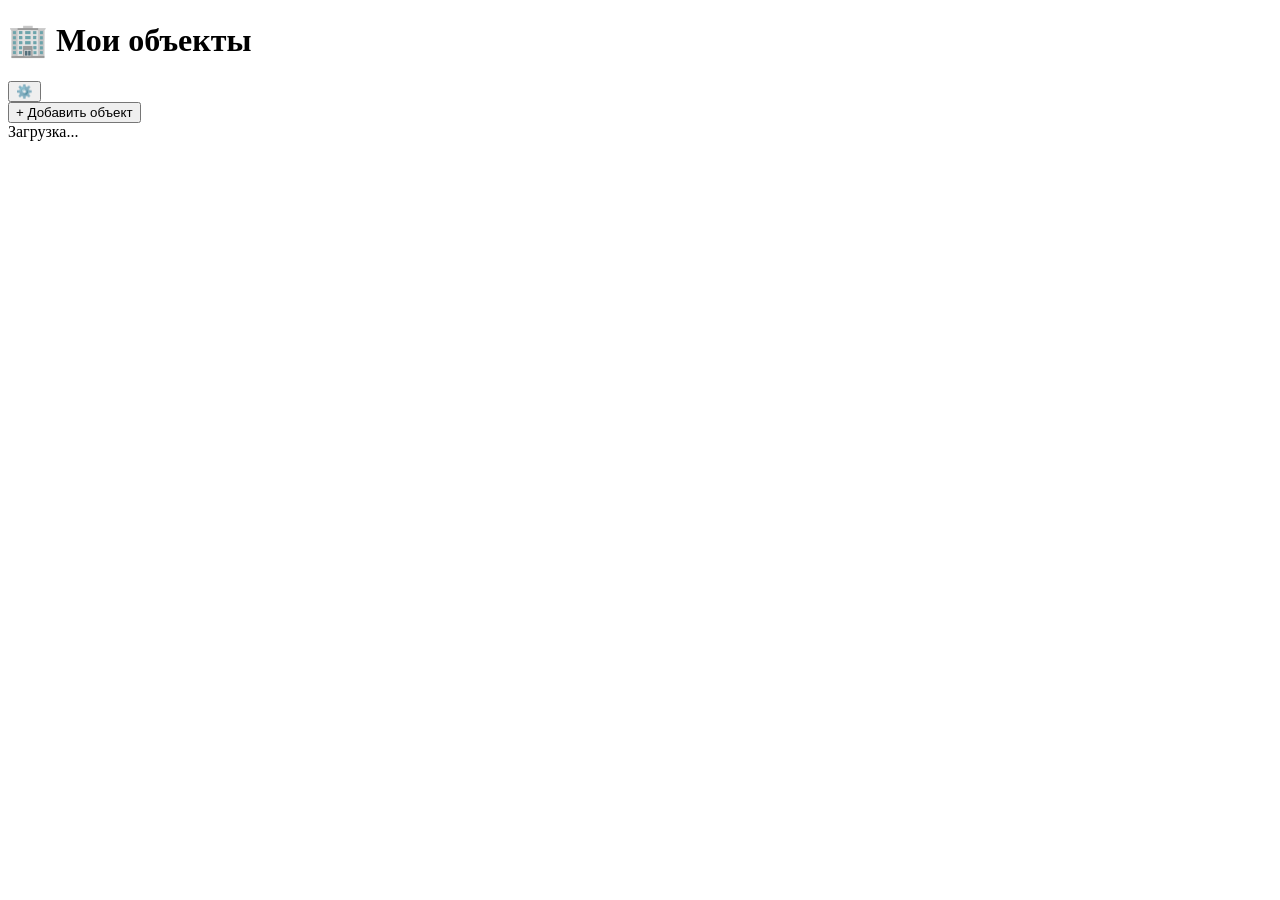
==== index.html @ f6644e10 "Update index.html" ====
<!DOCTYPE html>
<html lang="ru">
<head>
    <meta charset="UTF-8">
    <meta name="viewport" content="width=device-width, initial-scale=1.0">
    <meta name="theme-color" content="#2AABEE">
    <title>Моя Недвижимость</title>
    <link rel="manifest" href="manifest.json">
    <link rel="stylesheet" href="style.css">
</head>
<body>
    <div class="header">
        <h1>🏢 Мои объекты</h1>
        <button onclick="openSettings()" class="settings-btn">⚙️</button>
    </div>

    <div id="settings-screen" class="screen" style="display:none;">
        <h2>Настройки</h2>
        <div class="form-group">
            <label>URL Google Apps Script</label>
            <input type="text" id="script-url" placeholder="https://script.google.com/...">
        </div>
        <div class="form-group">
            <label>Agent ID</label>
            <input type="text" id="agent-id" placeholder="001">
        </div>
        <button onclick="saveSettings()" class="btn btn-primary">Сохранить</button>
        <button onclick="closeSettings()" class="btn btn-secondary">Отмена</button>
    </div>

    <div id="main-screen" class="screen">
        <button onclick="openForm()" class="btn btn-primary add-btn">+ Добавить объект</button>
        <div id="objects-list" class="loading">Загрузка...</div>
    </div>

    <div id="form-screen" class="screen" style="display:none;">
        <h2 id="form-title">Новый объект</h2>
        <form id="property-form">
            <input type="hidden" id="prop-id">
            <div class="form-group">
                <label>ID объекта *</label>
                <input type="text" id="prop-id-input" required placeholder="spb-001">
            </div>
            <div class="form-group">
                <label>Название ЖК *</label>
                <input type="text" id="prop-name" required placeholder="ЖК Солнечный">
            </div>
            <div class="form-group">
                <label>Район</label>
                <input type="text" id="prop-district" placeholder="Приморский">            </div>
            <div class="form-group">
                <label>Метро</label>
                <input type="text" id="prop-metro" placeholder="Комендантский проспект">
            </div>
            <div class="form-group">
                <label>Цена от (млн руб)</label>
                <input type="number" step="0.1" id="prop-price-from" placeholder="5.2">
            </div>
            <div class="form-group">
                <label>Цена до (млн руб)</label>
                <input type="number" step="0.1" id="prop-price-to" placeholder="15.8">
            </div>
            <div class="form-group">
                <label>Комнаты</label>
                <input type="text" id="prop-rooms" placeholder="студия, 1, 2, 3">
            </div>
            <div class="form-group">
                <label>Площадь мин (м²)</label>
                <input type="number" step="0.1" id="prop-area-min" placeholder="23.1">
            </div>
            <div class="form-group">
                <label>Площадь макс (м²)</label>
                <input type="number" step="0.1" id="prop-area-max" placeholder="120.8">
            </div>
            <div class="form-group">
                <label>Срок сдачи</label>
                <input type="text" id="prop-completion" placeholder="II кв. 2027">
            </div>
            <div class="form-group">
                <label>Статус</label>
                <select id="prop-status">
                    <option value="Строится">Строится</option>
                    <option value="Сдан">Сдан</option>
                    <option value="Частично сдан">Частично сдан</option>
                </select>
            </div>
            <div class="form-group">
                <label>Класс</label>
                <select id="prop-class">
                    <option value="Комфорт">Комфорт</option>
                    <option value="Бизнес">Бизнес</option>
                    <option value="Премиум">Премиум</option>
                </select>
            </div>
            <div class="form-group">
                <label>Адрес</label>
                <input type="text" id="prop-address" placeholder="Санкт-Петербург, ул. Примерная, 1">
            </div>
            <div class="form-group">                <label>URL главного фото</label>
                <input type="url" id="prop-image" placeholder="https://github.com/.../photo.jpg">
            </div>
            <div class="form-group">
                <label>Активен</label>
                <select id="prop-active">
                    <option value="TRUE">Да</option>
                    <option value="FALSE">Нет</option>
                </select>
            </div>
            <button type="submit" class="btn btn-primary">Сохранить</button>
            <button type="button" onclick="closeForm()" class="btn btn-secondary">Отмена</button>
        </form>
    </div>

    <script src="app.js"></script>
</body>
</html>
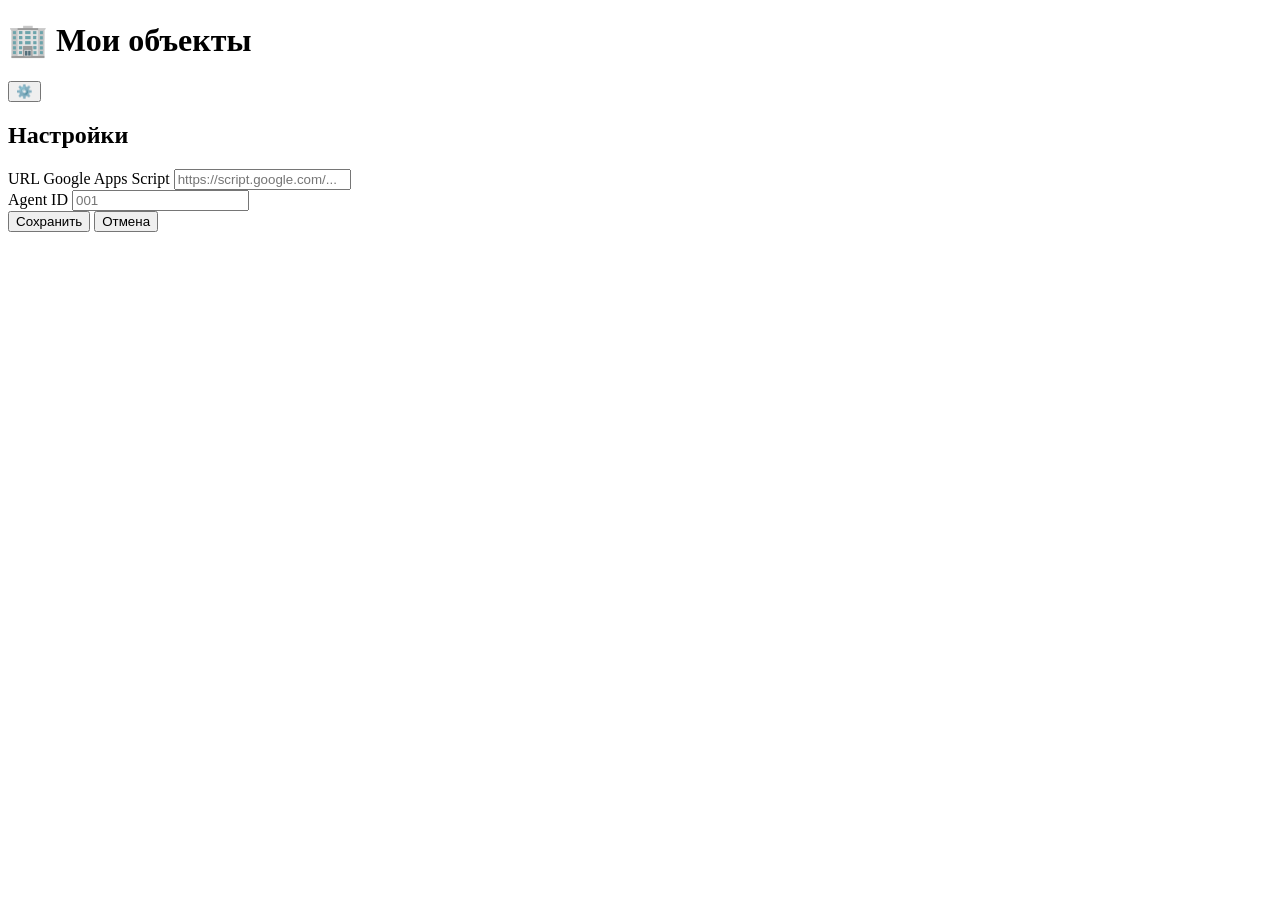
==== commit 634a9fd8: "Update index.html" ====
--- a/index.html
+++ b/index.html
@@ -6,6 +6,7 @@
     <meta name="theme-color" content="#2AABEE">
     <title>Моя Недвижимость</title>
     <link rel="manifest" href="manifest.json">
+    <link rel="icon" href="icon-192.png">
     <link rel="stylesheet" href="style.css">
 </head>
 <body>
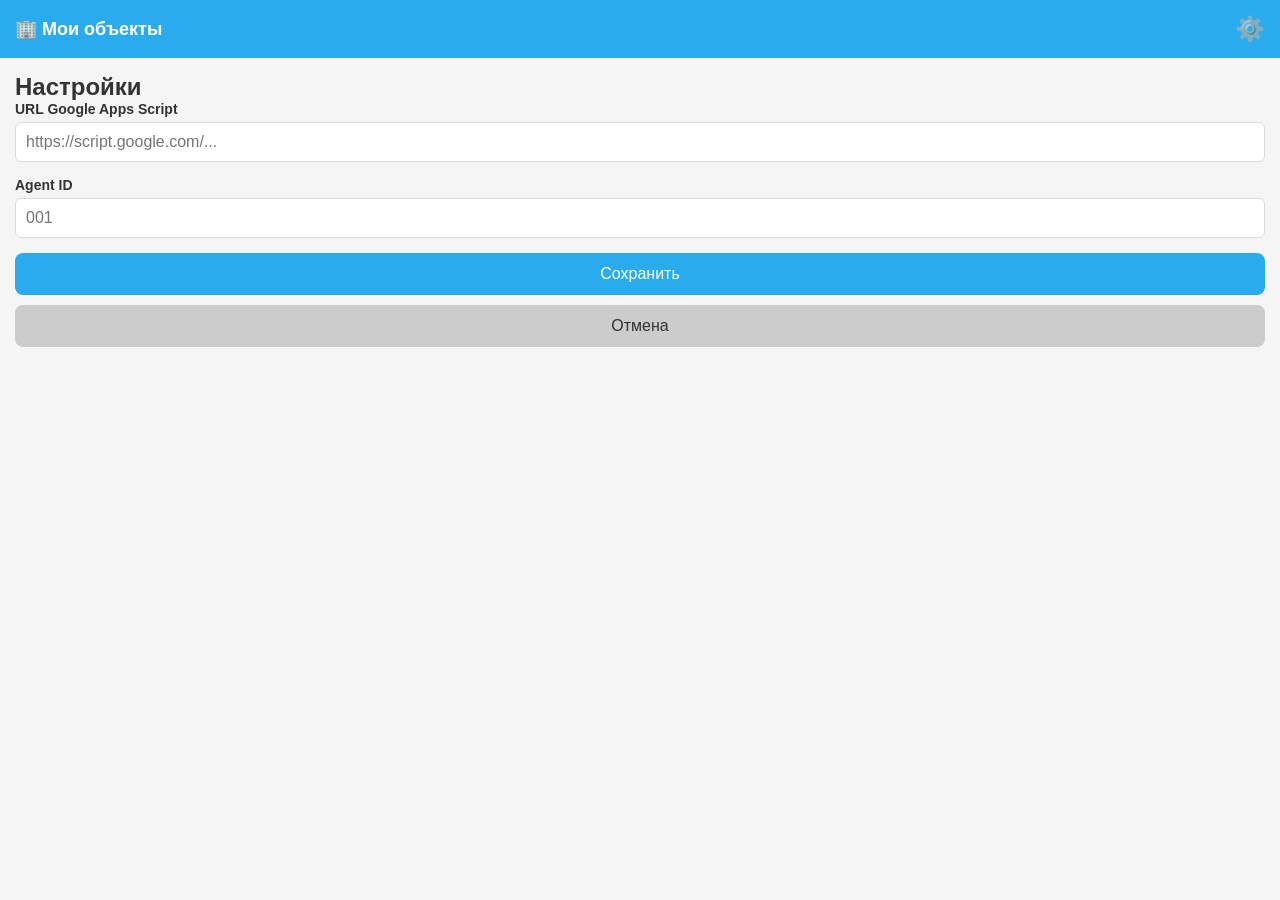
==== commit 040a03b8: "Update index.html" ====
--- a/index.html
+++ b/index.html
@@ -7,7 +7,7 @@
     <title>Моя Недвижимость</title>
     <link rel="manifest" href="manifest.json">
     <link rel="icon" href="icon-192.png">
-    <link rel="stylesheet" href="style.css">
+    <link rel="stylesheet" href="style.css?v=2">
 </head>
 <body>
     <div class="header">
--- a/style.css
+++ b/style.css
@@ -0,0 +1,124 @@
+* {
+    margin: 0;
+    padding: 0;
+    box-sizing: border-box;
+}
+
+body {
+    font-family: -apple-system, BlinkMacSystemFont, 'Segoe UI', Roboto, sans-serif;
+    background: #f5f5f5;
+    color: #333;
+}
+
+.header {
+    background: #2AABEE;
+    color: white;
+    padding: 15px;
+    display: flex;
+    justify-content: space-between;
+    align-items: center;
+    position: sticky;
+    top: 0;
+    z-index: 100;
+}
+
+.header h1 {
+    font-size: 18px;
+}
+
+.settings-btn {
+    background: none;
+    border: none;
+    color: white;
+    font-size: 24px;
+    cursor: pointer;
+}
+
+.screen {
+    padding: 15px;
+}
+
+.btn {
+    padding: 12px 20px;
+    border: none;
+    border-radius: 8px;
+    font-size: 16px;
+    cursor: pointer;
+    width: 100%;
+    margin-bottom: 10px;
+}
+.btn-primary {
+    background: #2AABEE;
+    color: white;
+}
+
+.btn-secondary {
+    background: #ccc;
+    color: #333;
+}
+
+.add-btn {
+    margin-bottom: 20px;
+}
+
+.form-group {
+    margin-bottom: 15px;
+}
+
+.form-group label {
+    display: block;
+    margin-bottom: 5px;
+    font-weight: 600;
+    font-size: 14px;
+}
+
+.form-group input,
+.form-group select {
+    width: 100%;
+    padding: 10px;
+    border: 1px solid #ddd;
+    border-radius: 6px;
+    font-size: 16px;
+}
+
+.object-card {
+    background: white;
+    border-radius: 8px;
+    padding: 15px;
+    margin-bottom: 15px;
+    box-shadow: 0 2px 4px rgba(0,0,0,0.1);
+}
+
+.object-card h3 {
+    font-size: 16px;
+    margin-bottom: 8px;
+}
+
+.object-card p {
+    font-size: 14px;
+    color: #666;    margin: 4px 0;
+}
+
+.object-card .price {
+    color: #2AABEE;
+    font-weight: bold;
+    font-size: 16px;
+}
+
+.object-card .actions {
+    margin-top: 10px;
+    display: flex;
+    gap: 8px;
+}
+
+.object-card .actions button {
+    flex: 1;
+    padding: 8px;
+    font-size: 14px;
+}
+
+.loading {
+    text-align: center;
+    padding: 40px;
+    color: #999;
+}
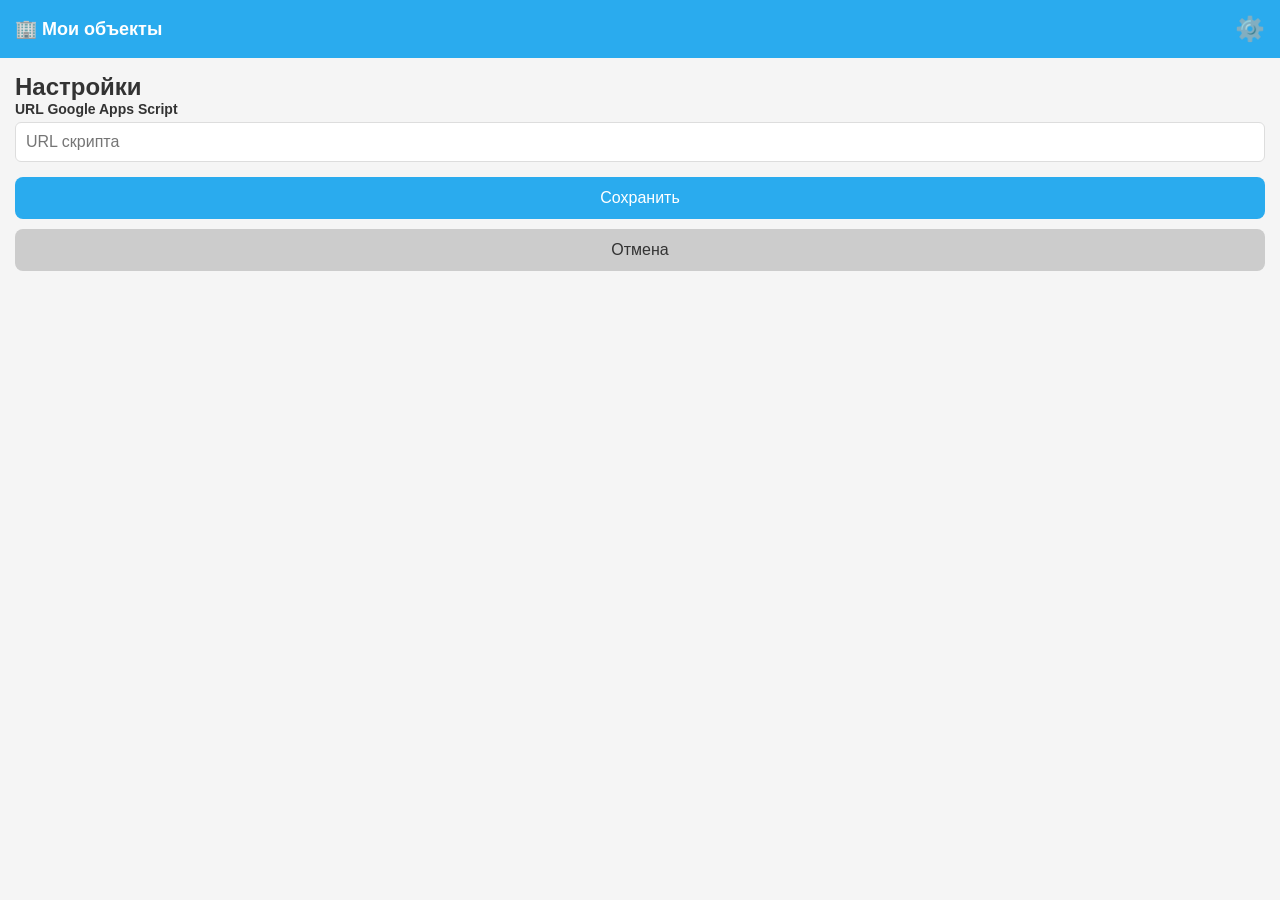
==== commit 31060361: "Update index.html" ====
--- a/index.html
+++ b/index.html
@@ -7,7 +7,7 @@
     <title>Моя Недвижимость</title>
     <link rel="manifest" href="manifest.json">
     <link rel="icon" href="icon-192.png">
-    <link rel="stylesheet" href="style.css?v=2">
+    <link rel="stylesheet" href="style.css">
 </head>
 <body>
     <div class="header">
@@ -15,98 +15,54 @@
         <button onclick="openSettings()" class="settings-btn">⚙️</button>
     </div>
 
+    <!-- Экран настроек URL -->
     <div id="settings-screen" class="screen" style="display:none;">
         <h2>Настройки</h2>
         <div class="form-group">
             <label>URL Google Apps Script</label>
-            <input type="text" id="script-url" placeholder="https://script.google.com/...">
-        </div>
-        <div class="form-group">
-            <label>Agent ID</label>
-            <input type="text" id="agent-id" placeholder="001">
+            <input type="text" id="script-url" placeholder="URL скрипта">
         </div>
         <button onclick="saveSettings()" class="btn btn-primary">Сохранить</button>
         <button onclick="closeSettings()" class="btn btn-secondary">Отмена</button>
     </div>
 
-    <div id="main-screen" class="screen">
+    <!-- Экран PIN-кода -->
+    <div id="pin-screen" class="screen" style="display:none;">
+        <h2 id="pin-title">Введите PIN</h2>
+        <p id="pin-message" style="color:red; text-align:center; display:none;"></p>
+        <div class="form-group">
+            <label>PIN-код</label>
+            <input type="password" id="pin-input" placeholder="Введите код" inputmode="numeric">
+        </div>
+        <button onclick="submitPin()" class="btn btn-primary" id="pin-btn">Войти</button>
+    </div>
+
+    <!-- Главный экран -->
+    <div id="main-screen" class="screen" style="display:none;">
         <button onclick="openForm()" class="btn btn-primary add-btn">+ Добавить объект</button>
         <div id="objects-list" class="loading">Загрузка...</div>
     </div>
 
+    <!-- Форма объекта -->
     <div id="form-screen" class="screen" style="display:none;">
         <h2 id="form-title">Новый объект</h2>
         <form id="property-form">
             <input type="hidden" id="prop-id">
-            <div class="form-group">
-                <label>ID объекта *</label>
-                <input type="text" id="prop-id-input" required placeholder="spb-001">
-            </div>
-            <div class="form-group">
-                <label>Название ЖК *</label>
-                <input type="text" id="prop-name" required placeholder="ЖК Солнечный">
-            </div>
-            <div class="form-group">
-                <label>Район</label>
-                <input type="text" id="prop-district" placeholder="Приморский">            </div>
-            <div class="form-group">
-                <label>Метро</label>
-                <input type="text" id="prop-metro" placeholder="Комендантский проспект">
-            </div>
-            <div class="form-group">
-                <label>Цена от (млн руб)</label>
-                <input type="number" step="0.1" id="prop-price-from" placeholder="5.2">
-            </div>
-            <div class="form-group">
-                <label>Цена до (млн руб)</label>
-                <input type="number" step="0.1" id="prop-price-to" placeholder="15.8">
-            </div>
-            <div class="form-group">
-                <label>Комнаты</label>
-                <input type="text" id="prop-rooms" placeholder="студия, 1, 2, 3">
-            </div>
-            <div class="form-group">
-                <label>Площадь мин (м²)</label>
-                <input type="number" step="0.1" id="prop-area-min" placeholder="23.1">
-            </div>
-            <div class="form-group">
-                <label>Площадь макс (м²)</label>
-                <input type="number" step="0.1" id="prop-area-max" placeholder="120.8">
-            </div>
-            <div class="form-group">
-                <label>Срок сдачи</label>
-                <input type="text" id="prop-completion" placeholder="II кв. 2027">
-            </div>
-            <div class="form-group">
-                <label>Статус</label>
-                <select id="prop-status">
-                    <option value="Строится">Строится</option>
-                    <option value="Сдан">Сдан</option>
-                    <option value="Частично сдан">Частично сдан</option>
-                </select>
-            </div>
-            <div class="form-group">
-                <label>Класс</label>
-                <select id="prop-class">
-                    <option value="Комфорт">Комфорт</option>
-                    <option value="Бизнес">Бизнес</option>
-                    <option value="Премиум">Премиум</option>
-                </select>
-            </div>
-            <div class="form-group">
-                <label>Адрес</label>
-                <input type="text" id="prop-address" placeholder="Санкт-Петербург, ул. Примерная, 1">
-            </div>
-            <div class="form-group">                <label>URL главного фото</label>
-                <input type="url" id="prop-image" placeholder="https://github.com/.../photo.jpg">
-            </div>
-            <div class="form-group">
-                <label>Активен</label>
-                <select id="prop-active">
-                    <option value="TRUE">Да</option>
-                    <option value="FALSE">Нет</option>
-                </select>
-            </div>
+            <div class="form-group"><label>ID объекта *</label><input type="text" id="prop-id-input" required placeholder="spb-001"></div>
+            <div class="form-group"><label>Название ЖК *</label><input type="text" id="prop-name" required placeholder="ЖК Солнечный"></div>
+            <div class="form-group"><label>Район</label><input type="text" id="prop-district" placeholder="Приморский"></div>
+            <div class="form-group"><label>Метро</label><input type="text" id="prop-metro" placeholder="Комендантский проспект"></div>
+            <div class="form-group"><label>Цена от (млн руб)</label><input type="number" step="0.1" id="prop-price-from" placeholder="5.2"></div>
+            <div class="form-group"><label>Цена до (млн руб)</label><input type="number" step="0.1" id="prop-price-to" placeholder="15.8"></div>
+            <div class="form-group"><label>Комнаты</label><input type="text" id="prop-rooms" placeholder="студия, 1, 2, 3"></div>
+            <div class="form-group"><label>Площадь мин (м²)</label><input type="number" step="0.1" id="prop-area-min" placeholder="23.1"></div>
+            <div class="form-group"><label>Площадь макс (м²)</label><input type="number" step="0.1" id="prop-area-max" placeholder="120.8"></div>
+            <div class="form-group"><label>Срок сдачи</label><input type="text" id="prop-completion" placeholder="II кв. 2027"></div>
+            <div class="form-group"><label>Статус</label><select id="prop-status"><option value="Строится">Строится</option><option value="Сдан">Сдан</option><option value="Частично сдан">Частично сдан</option></select></div>
+            <div class="form-group"><label>Класс</label><select id="prop-class"><option value="Комфорт">Комфорт</option><option value="Бизнес">Бизнес</option><option value="Премиум">Премиум</option></select></div>
+            <div class="form-group"><label>Адрес</label><input type="text" id="prop-address" placeholder="Санкт-Петербург, ул. Примерная, 1"></div>
+            <div class="form-group"><label>URL главного фото</label><input type="url" id="prop-image" placeholder="https://github.com/.../photo.jpg"></div>
+            <div class="form-group"><label>Активен</label><select id="prop-active"><option value="TRUE">Да</option><option value="FALSE">Нет</option></select></div>
             <button type="submit" class="btn btn-primary">Сохранить</button>
             <button type="button" onclick="closeForm()" class="btn btn-secondary">Отмена</button>
         </form>
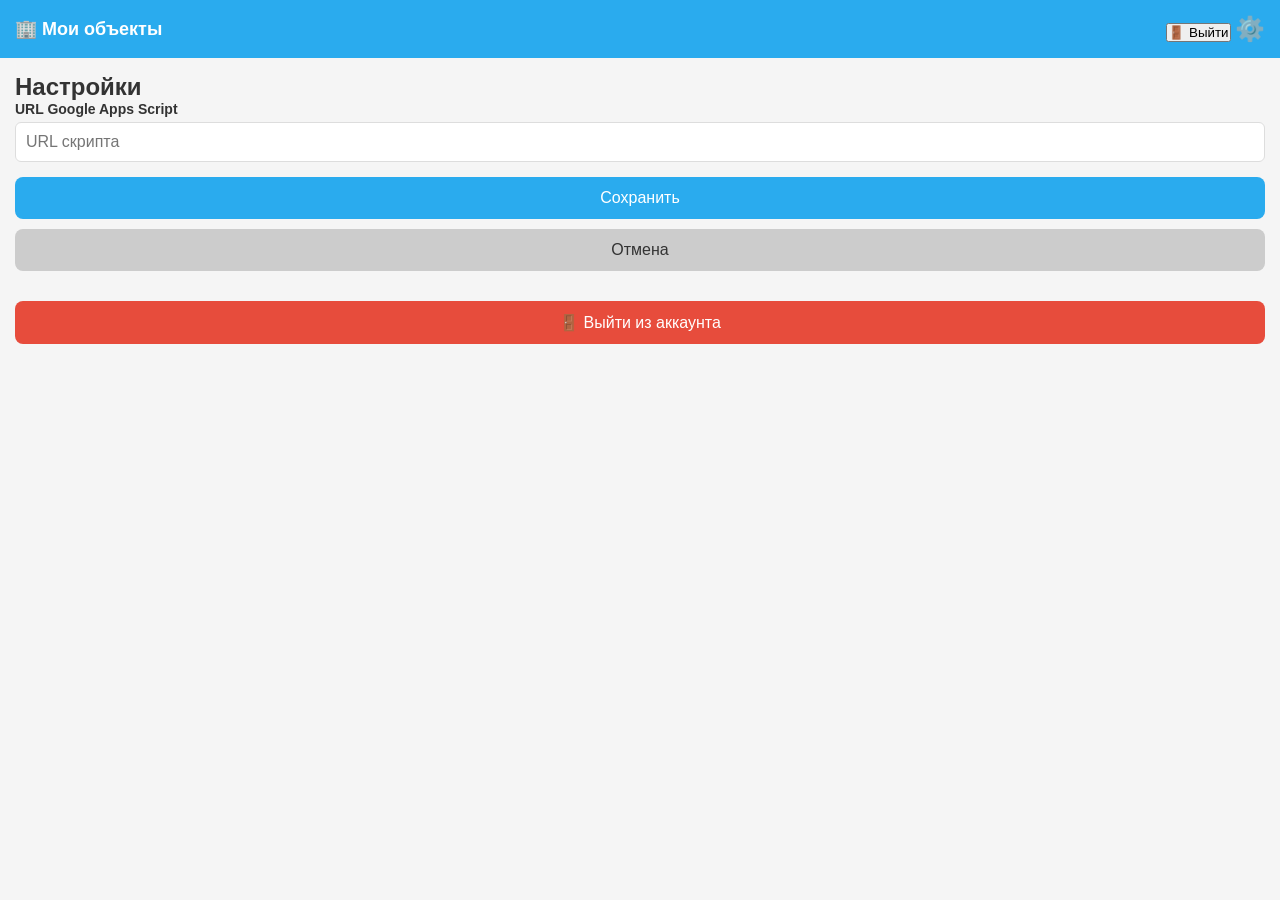
==== commit fa265a12: "Update index.html" ====
--- a/index.html
+++ b/index.html
@@ -4,6 +4,9 @@
     <meta charset="UTF-8">
     <meta name="viewport" content="width=device-width, initial-scale=1.0">
     <meta name="theme-color" content="#2AABEE">
+    <meta http-equiv="Cache-Control" content="no-cache, no-store, must-revalidate">
+    <meta http-equiv="Pragma" content="no-cache">
+    <meta http-equiv="Expires" content="0">
     <title>Моя Недвижимость</title>
     <link rel="manifest" href="manifest.json">
     <link rel="icon" href="icon-192.png">
@@ -12,7 +15,10 @@
 <body>
     <div class="header">
         <h1>🏢 Мои объекты</h1>
-        <button onclick="openSettings()" class="settings-btn">⚙️</button>
+        <div class="header-buttons">
+            <button onclick="logout()" class="logout-btn">🚪 Выйти</button>
+            <button onclick="openSettings()" class="settings-btn">⚙️</button>
+        </div>
     </div>
 
     <!-- Экран настроек URL -->
@@ -24,6 +30,7 @@
         </div>
         <button onclick="saveSettings()" class="btn btn-primary">Сохранить</button>
         <button onclick="closeSettings()" class="btn btn-secondary">Отмена</button>
+        <button onclick="logout()" class="btn btn-secondary" style="margin-top:20px; background:#e74c3c; color:white;">🚪 Выйти из аккаунта</button>
     </div>
 
     <!-- Экран PIN-кода -->
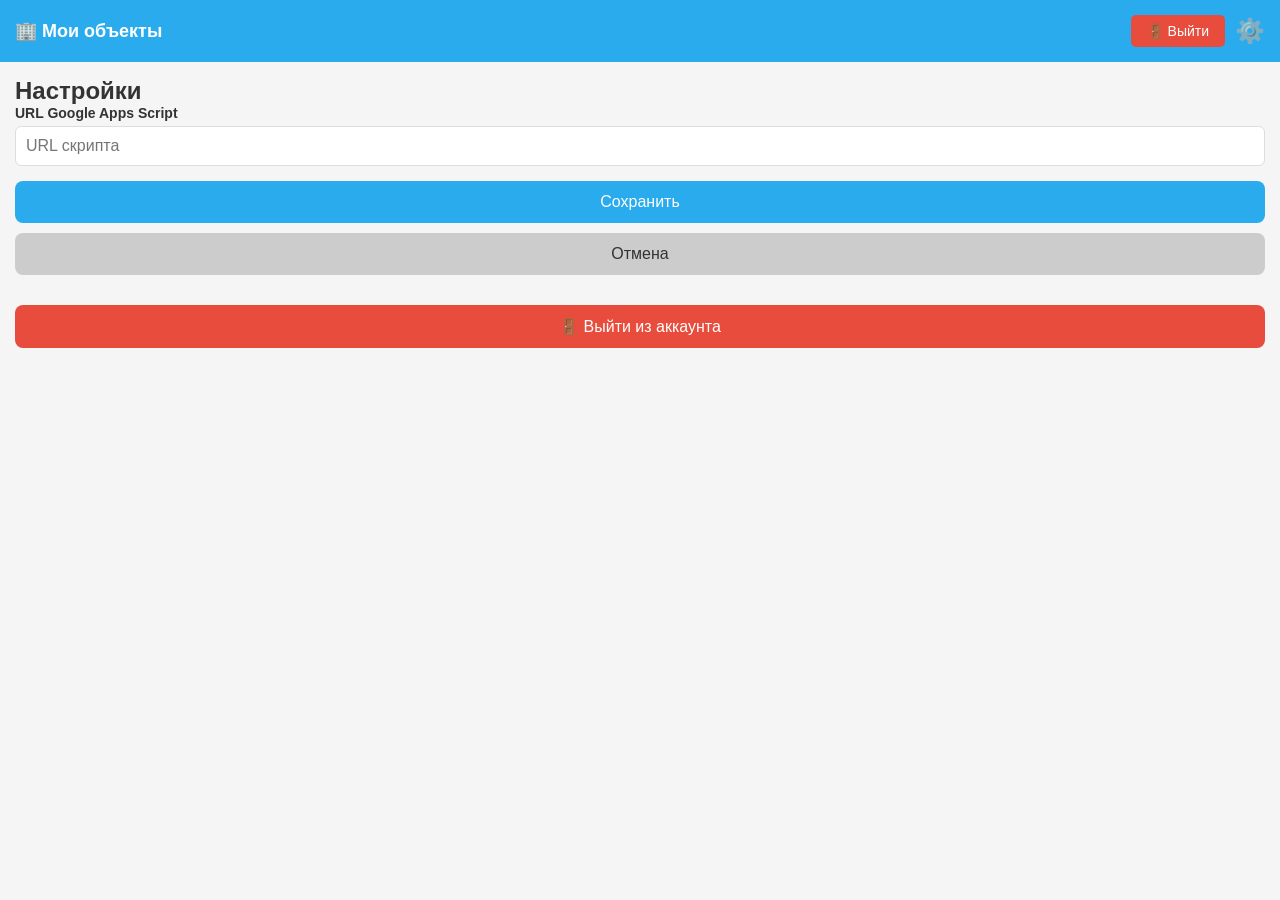
==== commit 43cfa4b6: "Update index.html" ====
--- a/index.html
+++ b/index.html
@@ -21,7 +21,6 @@
         </div>
     </div>
 
-    <!-- Экран настроек URL -->
     <div id="settings-screen" class="screen" style="display:none;">
         <h2>Настройки</h2>
         <div class="form-group">
@@ -33,7 +32,6 @@
         <button onclick="logout()" class="btn btn-secondary" style="margin-top:20px; background:#e74c3c; color:white;">🚪 Выйти из аккаунта</button>
     </div>
 
-    <!-- Экран PIN-кода -->
     <div id="pin-screen" class="screen" style="display:none;">
         <h2 id="pin-title">Введите PIN</h2>
         <p id="pin-message" style="color:red; text-align:center; display:none;"></p>
@@ -44,31 +42,38 @@
         <button onclick="submitPin()" class="btn btn-primary" id="pin-btn">Войти</button>
     </div>
 
-    <!-- Главный экран -->
     <div id="main-screen" class="screen" style="display:none;">
         <button onclick="openForm()" class="btn btn-primary add-btn">+ Добавить объект</button>
         <div id="objects-list" class="loading">Загрузка...</div>
     </div>
 
-    <!-- Форма объекта -->
     <div id="form-screen" class="screen" style="display:none;">
         <h2 id="form-title">Новый объект</h2>
         <form id="property-form">
             <input type="hidden" id="prop-id">
-            <div class="form-group"><label>ID объекта *</label><input type="text" id="prop-id-input" required placeholder="spb-001"></div>
             <div class="form-group"><label>Название ЖК *</label><input type="text" id="prop-name" required placeholder="ЖК Солнечный"></div>
             <div class="form-group"><label>Район</label><input type="text" id="prop-district" placeholder="Приморский"></div>
             <div class="form-group"><label>Метро</label><input type="text" id="prop-metro" placeholder="Комендантский проспект"></div>
             <div class="form-group"><label>Цена от (млн руб)</label><input type="number" step="0.1" id="prop-price-from" placeholder="5.2"></div>
             <div class="form-group"><label>Цена до (млн руб)</label><input type="number" step="0.1" id="prop-price-to" placeholder="15.8"></div>
+            <div class="form-group"><label>Цена за м² (руб)</label><input type="number" id="prop-price-per-sqm" placeholder="632035"></div>
             <div class="form-group"><label>Комнаты</label><input type="text" id="prop-rooms" placeholder="студия, 1, 2, 3"></div>
             <div class="form-group"><label>Площадь мин (м²)</label><input type="number" step="0.1" id="prop-area-min" placeholder="23.1"></div>
             <div class="form-group"><label>Площадь макс (м²)</label><input type="number" step="0.1" id="prop-area-max" placeholder="120.8"></div>
-            <div class="form-group"><label>Срок сдачи</label><input type="text" id="prop-completion" placeholder="II кв. 2027"></div>
+            <div class="form-group"><label>Срок сдачи (первый)</label><input type="text" id="prop-completion-soonest" placeholder="II кв. 2027"></div>
+            <div class="form-group"><label>Срок сдачи (весь)</label><input type="text" id="prop-completion-all" placeholder="IV кв. 2030"></div>
             <div class="form-group"><label>Статус</label><select id="prop-status"><option value="Строится">Строится</option><option value="Сдан">Сдан</option><option value="Частично сдан">Частично сдан</option></select></div>
             <div class="form-group"><label>Класс</label><select id="prop-class"><option value="Комфорт">Комфорт</option><option value="Бизнес">Бизнес</option><option value="Премиум">Премиум</option></select></div>
+            <div class="form-group"><label>Отделка</label><select id="prop-finishing"><option value="Без отделки">Без отделки</option><option value="Черновая">Черновая</option><option value="Предчистовая">Предчистовая</option><option value="Чистовая">Чистовая</option></select></div>
+            <div class="form-group"><label>Описание</label><textarea id="prop-description" rows="4" placeholder="Описание проекта..."></textarea></div>
+            <div class="form-group"><label>Главное фото (URL)</label><input type="url" id="prop-image-main" placeholder="https://.../main.jpg"></div>
+            <div class="form-group"><label>Галерея (URL через запятую)</label><textarea id="prop-images-gallery" rows="2" placeholder="https://.../1.jpg, https://.../2.jpg"></textarea></div>
+            <div class="form-group"><label>Планировки (текст)</label><input type="text" id="prop-floor-plans-text" placeholder="1-комн, 2-комн, 3-комн"></div>
+            <div class="form-group"><label>Планировки (URL через запятую)</label><textarea id="prop-floor-plans-images" rows="2" placeholder="https://.../plan-1.jpg, https://.../plan-2.jpg"></textarea></div>
+            <div class="form-group"><label>Особенности</label><input type="text" id="prop-features" placeholder="Паркинг, Фитнес, Умный дом"></div>
             <div class="form-group"><label>Адрес</label><input type="text" id="prop-address" placeholder="Санкт-Петербург, ул. Примерная, 1"></div>
-            <div class="form-group"><label>URL главного фото</label><input type="url" id="prop-image" placeholder="https://github.com/.../photo.jpg"></div>
+            <div class="form-group"><label>Широта (lat)</label><input type="number" step="0.000001" id="prop-lat" placeholder="59.924528"></div>
+            <div class="form-group"><label>Долгота (lng)</label><input type="number" step="0.000001" id="prop-lng" placeholder="30.265167"></div>
             <div class="form-group"><label>Активен</label><select id="prop-active"><option value="TRUE">Да</option><option value="FALSE">Нет</option></select></div>
             <button type="submit" class="btn btn-primary">Сохранить</button>
             <button type="button" onclick="closeForm()" class="btn btn-secondary">Отмена</button>
--- a/style.css
+++ b/style.css
@@ -122,3 +122,22 @@
     padding: 40px;
     color: #999;
 }
+
+.header-buttons {
+    display: flex;
+    gap: 10px;
+}
+
+.logout-btn {
+    background: #e74c3c;
+    color: white;
+    border: none;
+    padding: 8px 16px;
+    border-radius: 5px;
+    cursor: pointer;
+    font-size: 14px;
+}
+
+.logout-btn:hover {
+    background: #c0392b;
+}
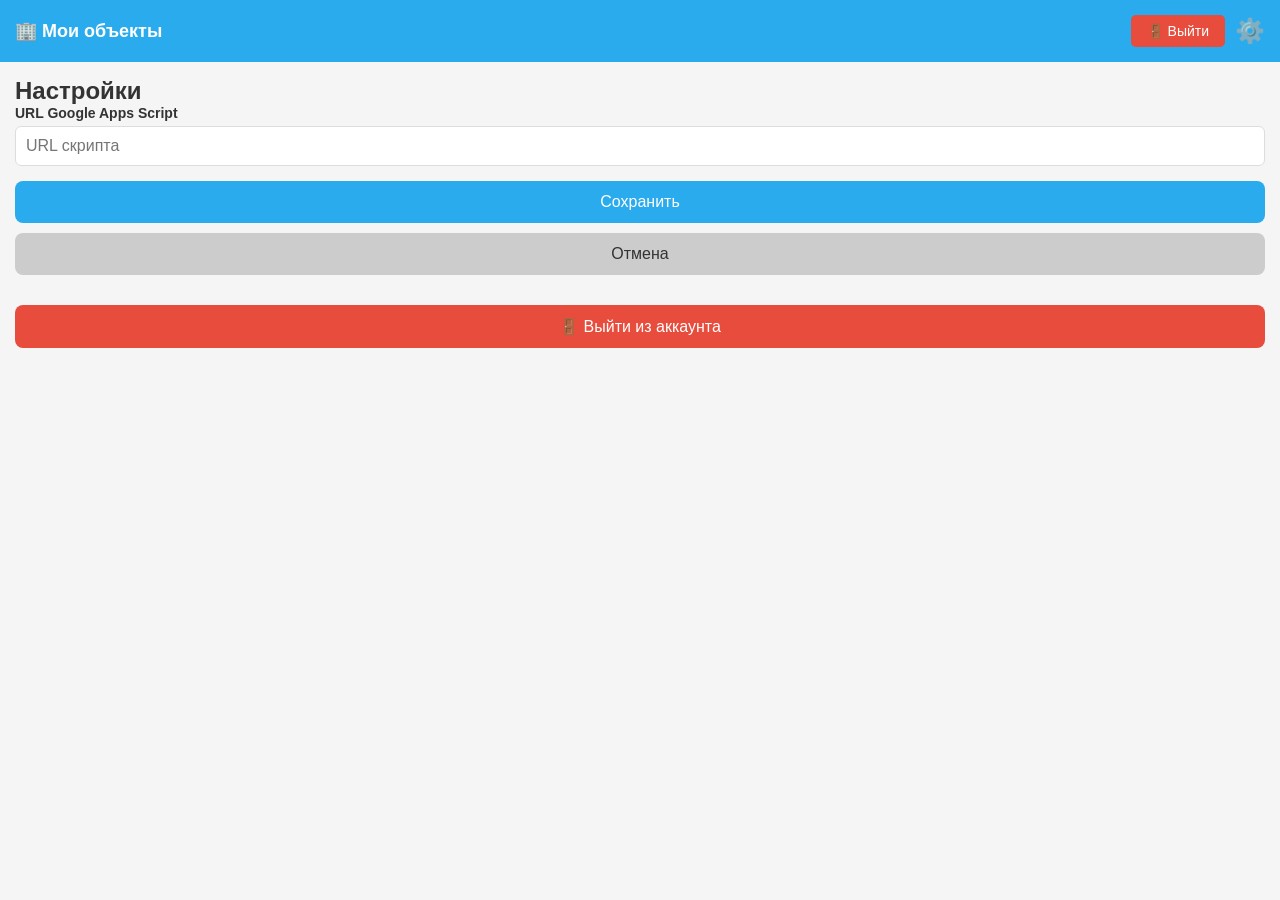
==== commit 3ba762bf: "Update index.html" ====
--- a/index.html
+++ b/index.html
@@ -47,34 +47,144 @@
         <div id="objects-list" class="loading">Загрузка...</div>
     </div>
 
-    <div id="form-screen" class="screen" style="display:none;">
-        <h2 id="form-title">Новый объект</h2>
+    <div id="form-screen" class="screen" style="display:none;">        <h2 id="form-title">Новый объект</h2>
         <form id="property-form">
             <input type="hidden" id="prop-id">
-            <div class="form-group"><label>Название ЖК *</label><input type="text" id="prop-name" required placeholder="ЖК Солнечный"></div>
-            <div class="form-group"><label>Район</label><input type="text" id="prop-district" placeholder="Приморский"></div>
-            <div class="form-group"><label>Метро</label><input type="text" id="prop-metro" placeholder="Комендантский проспект"></div>
-            <div class="form-group"><label>Цена от (млн руб)</label><input type="number" step="0.1" id="prop-price-from" placeholder="5.2"></div>
-            <div class="form-group"><label>Цена до (млн руб)</label><input type="number" step="0.1" id="prop-price-to" placeholder="15.8"></div>
-            <div class="form-group"><label>Цена за м² (руб)</label><input type="number" id="prop-price-per-sqm" placeholder="632035"></div>
-            <div class="form-group"><label>Комнаты</label><input type="text" id="prop-rooms" placeholder="студия, 1, 2, 3"></div>
-            <div class="form-group"><label>Площадь мин (м²)</label><input type="number" step="0.1" id="prop-area-min" placeholder="23.1"></div>
-            <div class="form-group"><label>Площадь макс (м²)</label><input type="number" step="0.1" id="prop-area-max" placeholder="120.8"></div>
-            <div class="form-group"><label>Срок сдачи (первый)</label><input type="text" id="prop-completion-soonest" placeholder="II кв. 2027"></div>
-            <div class="form-group"><label>Срок сдачи (весь)</label><input type="text" id="prop-completion-all" placeholder="IV кв. 2030"></div>
-            <div class="form-group"><label>Статус</label><select id="prop-status"><option value="Строится">Строится</option><option value="Сдан">Сдан</option><option value="Частично сдан">Частично сдан</option></select></div>
-            <div class="form-group"><label>Класс</label><select id="prop-class"><option value="Комфорт">Комфорт</option><option value="Бизнес">Бизнес</option><option value="Премиум">Премиум</option></select></div>
-            <div class="form-group"><label>Отделка</label><select id="prop-finishing"><option value="Без отделки">Без отделки</option><option value="Черновая">Черновая</option><option value="Предчистовая">Предчистовая</option><option value="Чистовая">Чистовая</option></select></div>
-            <div class="form-group"><label>Описание</label><textarea id="prop-description" rows="4" placeholder="Описание проекта..."></textarea></div>
-            <div class="form-group"><label>Главное фото (URL)</label><input type="url" id="prop-image-main" placeholder="https://.../main.jpg"></div>
-            <div class="form-group"><label>Галерея (URL через запятую)</label><textarea id="prop-images-gallery" rows="2" placeholder="https://.../1.jpg, https://.../2.jpg"></textarea></div>
-            <div class="form-group"><label>Планировки (текст)</label><input type="text" id="prop-floor-plans-text" placeholder="1-комн, 2-комн, 3-комн"></div>
-            <div class="form-group"><label>Планировки (URL через запятую)</label><textarea id="prop-floor-plans-images" rows="2" placeholder="https://.../plan-1.jpg, https://.../plan-2.jpg"></textarea></div>
-            <div class="form-group"><label>Особенности</label><input type="text" id="prop-features" placeholder="Паркинг, Фитнес, Умный дом"></div>
-            <div class="form-group"><label>Адрес</label><input type="text" id="prop-address" placeholder="Санкт-Петербург, ул. Примерная, 1"></div>
-            <div class="form-group"><label>Широта (lat)</label><input type="number" step="0.000001" id="prop-lat" placeholder="59.924528"></div>
-            <div class="form-group"><label>Долгота (lng)</label><input type="number" step="0.000001" id="prop-lng" placeholder="30.265167"></div>
-            <div class="form-group"><label>Активен</label><select id="prop-active"><option value="TRUE">Да</option><option value="FALSE">Нет</option></select></div>
+           
+            <div class="form-group">
+                <label>Название ЖК *</label>
+                <input type="text" id="prop-name" required placeholder="ЖК Солнечный">
+            </div>
+           
+            <div class="form-group">
+                <label>Район</label>
+                <input type="text" id="prop-district" placeholder="Приморский">
+            </div>
+           
+            <div class="form-group">
+                <label>Метро</label>
+                <input type="text" id="prop-metro" placeholder="Комендантский проспект">
+            </div>
+           
+            <div class="form-group">
+                <label>Цена от (млн руб)</label>
+                <input type="number" step="0.1" id="prop-price-from" placeholder="5.2">
+            </div>
+           
+            <div class="form-group">
+                <label>Цена до (млн руб)</label>
+                <input type="number" step="0.1" id="prop-price-to" placeholder="15.8">
+            </div>
+           
+            <div class="form-group">
+                <label>Цена за м² (руб)</label>
+                <input type="number" id="prop-price-per-sqm" placeholder="632035">
+            </div>
+           
+            <div class="form-group">
+                <label>Комнаты</label>
+                <input type="text" id="prop-rooms" placeholder="студия, 1, 2, 3">
+            </div>
+           
+            <div class="form-group">
+                <label>Площадь мин (м²)</label>
+                <input type="number" step="0.1" id="prop-area-min" placeholder="23.1">
+            </div>
+           
+            <div class="form-group">
+                <label>Площадь макс (м²)</label>
+                <input type="number" step="0.1" id="prop-area-max" placeholder="120.8">
+            </div>
+           
+            <div class="form-group">                <label>Срок сдачи (первый)</label>
+                <input type="text" id="prop-completion-soonest" placeholder="II кв. 2027">
+            </div>
+           
+            <div class="form-group">
+                <label>Срок сдачи (весь)</label>
+                <input type="text" id="prop-completion-all" placeholder="IV кв. 2030">
+            </div>
+           
+            <div class="form-group">
+                <label>Статус</label>
+                <select id="prop-status">
+                    <option value="Строится">Строится</option>
+                    <option value="Сдан">Сдан</option>
+                    <option value="Частично сдан">Частично сдан</option>
+                </select>
+            </div>
+           
+            <div class="form-group">
+                <label>Класс</label>
+                <select id="prop-class">
+                    <option value="Комфорт">Комфорт</option>
+                    <option value="Бизнес">Бизнес</option>
+                    <option value="Премиум">Премиум</option>
+                </select>
+            </div>
+           
+            <div class="form-group">
+                <label>Отделка</label>
+                <select id="prop-finishing">
+                    <option value="Без отделки">Без отделки</option>
+                    <option value="Черновая">Черновая</option>
+                    <option value="Предчистовая">Предчистовая</option>
+                    <option value="Чистовая">Чистовая</option>
+                </select>
+            </div>
+           
+            <div class="form-group">
+                <label>Описание</label>
+                <textarea id="prop-description" rows="4" placeholder="Описание проекта..."></textarea>
+            </div>
+           
+            <div class="form-group">
+                <label>Главное фото (URL) *</label>
+                <input type="url" id="prop-image-main" required placeholder="https://.../main.jpg">
+            </div>
+           
+            <div class="form-group">
+                <label>Галерея (URL через запятую)</label>
+                <textarea id="prop-images-gallery" rows="2" placeholder="https://.../1.jpg, https://.../2.jpg"></textarea>            </div>
+           
+            <div class="form-group">
+                <label>Планировки (текст)</label>
+                <input type="text" id="prop-floor-plans-text" placeholder="1-комн, 2-комн, 3-комн">
+            </div>
+           
+            <div class="form-group">
+                <label>Планировки (URL через запятую)</label>
+                <textarea id="prop-floor-plans-images" rows="2" placeholder="https://.../plan-1.jpg, https://.../plan-2.jpg"></textarea>
+            </div>
+           
+            <div class="form-group">
+                <label>Особенности</label>
+                <input type="text" id="prop-features" placeholder="Паркинг, Фитнес, Умный дом">
+            </div>
+           
+            <div class="form-group">
+                <label>Адрес *</label>
+                <input type="text" id="prop-address" required placeholder="Санкт-Петербург, ул. Примерная, 1">
+            </div>
+           
+            <div class="form-group">
+                <label>Широта (lat)</label>
+                <input type="number" step="0.000001" id="prop-lat" placeholder="59.924528">
+            </div>
+           
+            <div class="form-group">
+                <label>Долгота (lng)</label>
+                <input type="number" step="0.000001" id="prop-lng" placeholder="30.265167">
+            </div>
+           
+            <div class="form-group">
+                <label>Активен</label>
+                <select id="prop-active">
+                    <option value="TRUE">Да</option>
+                    <option value="FALSE">Нет</option>
+                </select>
+            </div>
+           
             <button type="submit" class="btn btn-primary">Сохранить</button>
             <button type="button" onclick="closeForm()" class="btn btn-secondary">Отмена</button>
         </form>
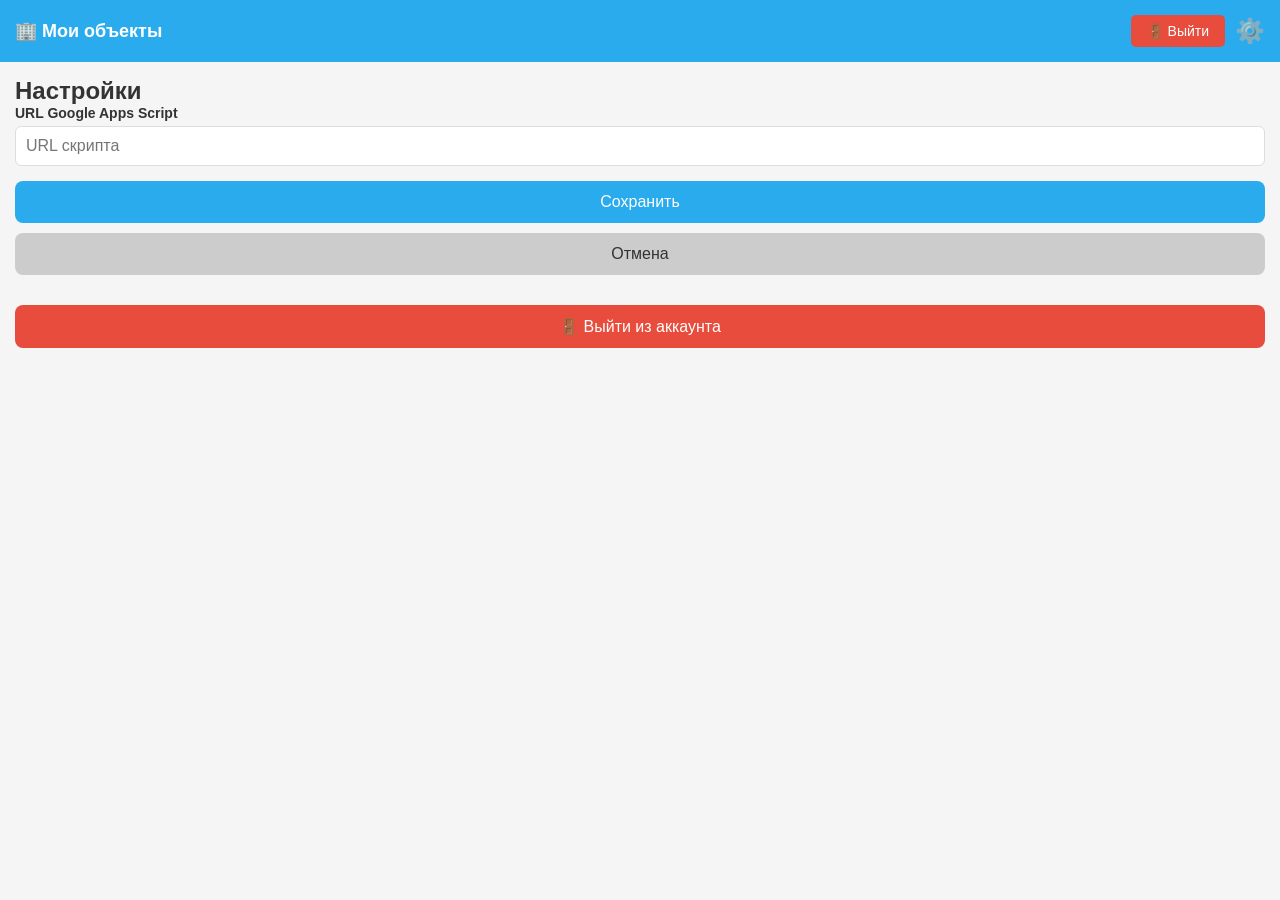
==== commit c97d3a4d: "Update index.html" ====
--- a/index.html
+++ b/index.html
@@ -139,13 +139,23 @@
             </div>
            
             <div class="form-group">
-                <label>Главное фото (URL) *</label>
-                <input type="url" id="prop-image-main" required placeholder="https://.../main.jpg">
-            </div>
-           
-            <div class="form-group">
-                <label>Галерея (URL через запятую)</label>
-                <textarea id="prop-images-gallery" rows="2" placeholder="https://.../1.jpg, https://.../2.jpg"></textarea>            </div>
+                <label>Главное фото *</label>
+                <input type="file" id="prop-image-main-file" accept="image/*" capture="environment" onchange="handleImageSelect(event, 'main')">
+                <input type="hidden" id="prop-image-main">
+                <div id="image-main-preview" style="margin-top:10px; display:none;">
+                    <img id="image-main-preview-img" style="max-width:100%; border-radius:8px;">
+                    <p style="color:green; font-size:12px;">✅ Фото загружено</p>
+                </div>            </div>
+           
+            <div class="form-group">
+                <label>Галерея (выберите несколько фото)</label>
+                <input type="file" id="prop-images-gallery-file" accept="image/*" multiple onchange="handleImageSelect(event, 'gallery')">
+                <input type="hidden" id="prop-images-gallery">
+                <div id="image-gallery-preview" style="margin-top:10px; display:none;">
+                    <div id="gallery-images-container" style="display:flex; flex-wrap:wrap; gap:5px;"></div>
+                    <p style="color:green; font-size:12px;">✅ Фото загружены</p>
+                </div>
+            </div>
            
             <div class="form-group">
                 <label>Планировки (текст)</label>
@@ -153,8 +163,13 @@
             </div>
            
             <div class="form-group">
-                <label>Планировки (URL через запятую)</label>
-                <textarea id="prop-floor-plans-images" rows="2" placeholder="https://.../plan-1.jpg, https://.../plan-2.jpg"></textarea>
+                <label>Планировки (выберите фото)</label>
+                <input type="file" id="prop-floor-plans-file" accept="image/*" multiple onchange="handleImageSelect(event, 'floor-plans')">
+                <input type="hidden" id="prop-floor-plans-images">
+                <div id="image-floor-plans-preview" style="margin-top:10px; display:none;">
+                    <div id="floor-plans-images-container" style="display:flex; flex-wrap:wrap; gap:5px;"></div>
+                    <p style="color:green; font-size:12px;">✅ Фото загружены</p>
+                </div>
             </div>
            
             <div class="form-group">
@@ -179,8 +194,7 @@
            
             <div class="form-group">
                 <label>Активен</label>
-                <select id="prop-active">
-                    <option value="TRUE">Да</option>
+                <select id="prop-active">                    <option value="TRUE">Да</option>
                     <option value="FALSE">Нет</option>
                 </select>
             </div>
